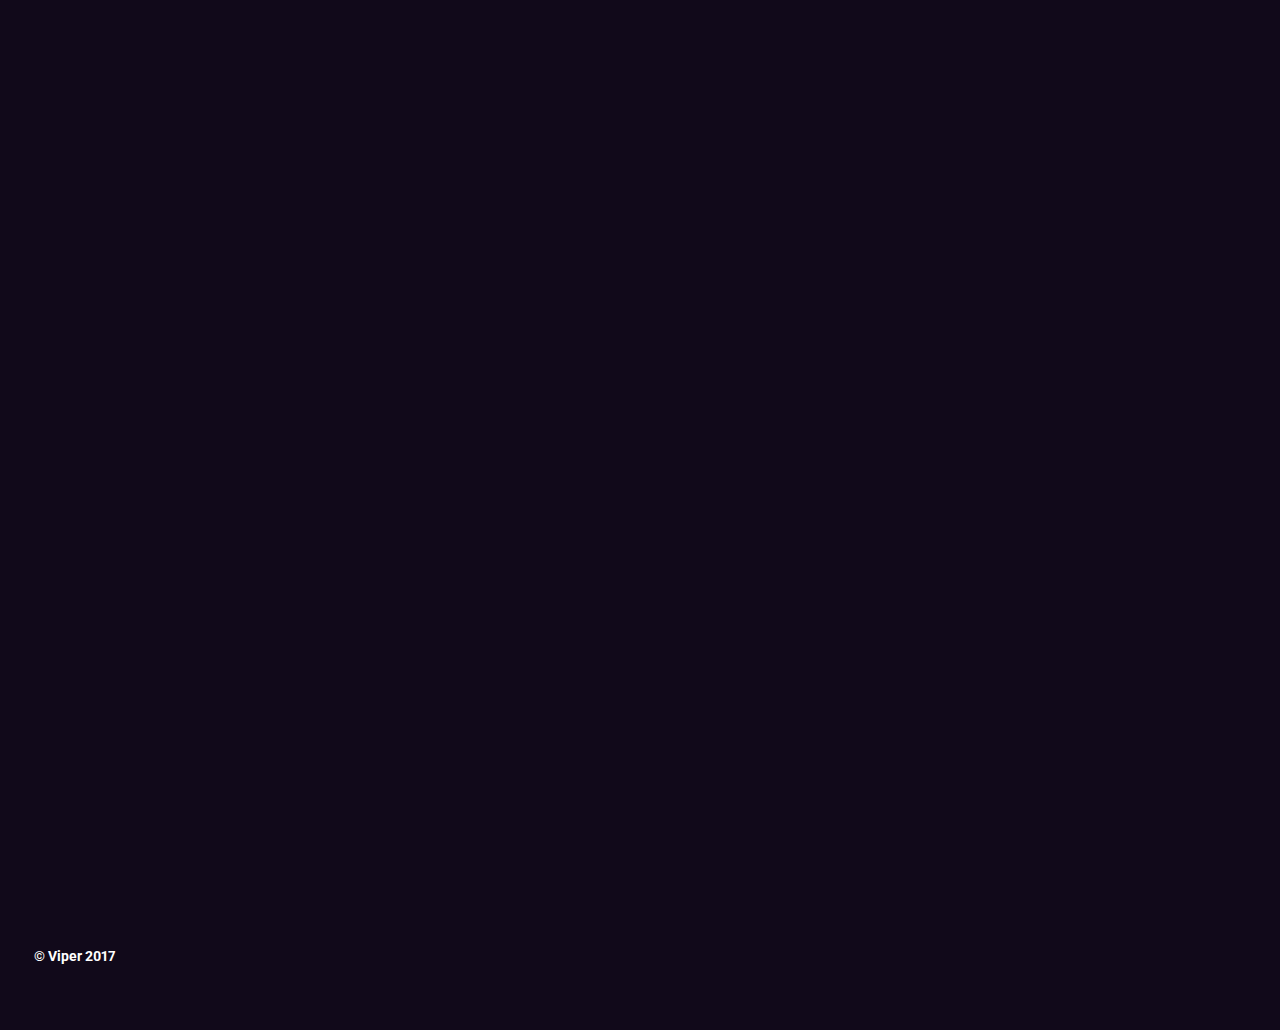
==== beta/index.html @ 4d6df94c "Adds beta signup" ====
<iframe src="https://docs.google.com/forms/d/e/1FAIpQLScpp7FFuei1k-EJtGZ9FsZ9p8Q0zkYTBd1J2AY4HUldLpz5RQ/viewform" style="height: 100%; width: 100%; outline: none; border: none; box-shadow: none;"></iframe>

<!DOCTYPE html>
<html xmlns="http://www.w3.org/1999/xhtml" lang="en-GB">
<head>
	<meta charset="utf-8" />
	<title>Beta Signup | Viper</title>
	<link rel="home" href="http://www.vipernights.com/" />

	<meta name="viewport" content="width=device-width, height=device-height, initial-scale=1">
	<meta name="description" content="The number one nightlife app in Manchester">
	<meta name="keywords" content="nightlife, manchester, cocktails, app">
	<meta name="author" content="Viper Official">

	<link rel="stylesheet" type="text/css" href="../assets/css/main.css?v=2">

	<link rel="apple-touch-icon" sizes="57x57" href="../assets/images/site/favicon.png">
	<link rel="apple-touch-icon" sizes="60x60" href="../assets/images/site/favicon.png">
	<link rel="apple-touch-icon" sizes="72x72" href="../assets/images/site/favicon.png">
	<link rel="apple-touch-icon" sizes="76x76" href="../assets/images/site/favicon.png">
	<link rel="apple-touch-icon" sizes="114x114" href="../assets/images/site/favicon.png">
	<link rel="apple-touch-icon" sizes="120x120" href="../assets/images/site/favicon.png">
	<link rel="apple-touch-icon" sizes="144x144" href="../assets/images/site/favicon.png">
	<link rel="apple-touch-icon" sizes="152x152" href="../assets/images/site/favicon.png">
	<link rel="apple-touch-icon" sizes="180x180" href="../assets/images/site/favicon.png">
	<link rel="icon" type="image/png" sizes="192x192"  href="../assets/images/site/favicon.png">
	<link rel="icon" type="image/png" sizes="32x32" href="../assets/images/site/favicon.png">
	<link rel="icon" type="image/png" sizes="96x96" href="../assets/images/site/favicon.png">
	<link rel="icon" type="image/png" sizes="16x16" href="../assets/images/site/favicon.png">
	<link rel="manifest" href="../assets/images/site/favicon.png">
	<meta name="msapplication-TileColor" content="#11091a">
	<meta name="msapplication-TileImage" content="../assets/images/site/favicon.png">
	<meta name="theme-color" content="#11091a">

	<!-- Facebook Properties -->
	<meta property="og:title" content="Beta Signup! | Viper" />
	<meta property="og:type" content="article" />
	<meta property="og:url" content="https://www.vipernights.com/" />
	<meta property="og:image" content="https://www.vipernights.com/assets/images/site/background.jpg"/>
	<meta property="og:description" content="The number one nightlife app in Manchester" />

	<!-- Twitter Properties -->
	<meta name="twitter:card" content="summary_large_image" />
	<meta name="twitter:site" content="@vipernights" />
	<meta name="twitter:title" content="Beta Signup! | Viper" />
	<meta name="twitter:description" content="The number one nightlife app in Manchester" />
	<meta name="twitter:image" content="https://www.vipernights.com/assets/images/site/background.jpg" />
	<meta name="twitter:image:alt" content="Beta Signup! | Viper" />

	<link href="https://fonts.googleapis.com/css?family=Roboto:300,300i,700,700i,900&amp;subset=latin-ext" rel="stylesheet">

	<script src="https://use.fontawesome.com/0a8bd07c77.js"></script>

  <!--Secure Seal JS-->
  <script type="text/javascript"> //<![CDATA[
  var tlJsHost = ((window.location.protocol == "https:") ? "https://secure.comodo.com/" : "http://www.trustlogo.com/");
  document.write(unescape("%3Cscript src='" + tlJsHost + "trustlogo/javascript/trustlogo.js' type='text/javascript'%3E%3C/script%3E"));
  //]]>
  </script>
</head>


<body>

<footer class="footer" style="border: none;">
  <div class="container">
    <div class="row">
      <div class="item item--half app-store-container">
        <p class="copyright"><strong>&copy; Viper 2017</strong></p>
      </div>
      <div class="item item--half secure-seal-container">
        <!--Secure Seal Link-->
        <script language="JavaScript" type="text/javascript">
        TrustLogo("https://www.vipernights.com/assets/images/site/comodo_secure_seal_76x26_transp.png", "CL1", "none");
        </script>
      </div>
   </div>
 </div>
</footer>



</body>
<script src="https://ajax.googleapis.com/ajax/libs/jquery/3.1.1/jquery.min.js"></script>
<script src="/assets/js/load-min.js?v=2"></script>
<script>
  (function(i,s,o,g,r,a,m){i['GoogleAnalyticsObject']=r;i[r]=i[r]||function(){
  (i[r].q=i[r].q||[]).push(arguments)},i[r].l=1*new Date();a=s.createElement(o),
  m=s.getElementsByTagName(o)[0];a.async=1;a.src=g;m.parentNode.insertBefore(a,m)
  })(window,document,'script','https://www.google-analytics.com/analytics.js','ga');

  ga('create', 'UA-102823182-1', 'auto');
  ga('send', 'pageview');

</script>

</html>
---- assets/css/main.css ----
/*
Viper Official CSS
Built by Matt Gibbs
http://www.matt-gibbs.com
*/
/*! normalize.css v3.0.3 | MIT License | github.com/necolas/normalize.css */
/**
 * 1. Set default font family to sans-serif.
 * 2. Prevent iOS and IE text size adjust after device orientation change,
 *    without disabling user zoom.
 */
html {
  font-family: sans-serif;
  /* 1 */
  -ms-text-size-adjust: 100%;
  /* 2 */
  -webkit-text-size-adjust: 100%;
  /* 2 */ }

/**
 * Remove default margin.
 */
body {
  margin: 0; }

/* HTML5 display definitions
   ========================================================================== */
/**
 * Correct `block` display not defined for any HTML5 element in IE 8/9.
 * Correct `block` display not defined for `details` or `summary` in IE 10/11
 * and Firefox.
 * Correct `block` display not defined for `main` in IE 11.
 */
article,
aside,
details,
figcaption,
figure,
footer,
header,
hgroup,
main,
menu,
nav,
section,
summary {
  display: block; }

/**
 * 1. Correct `inline-block` display not defined in IE 8/9.
 * 2. Normalize vertical alignment of `progress` in Chrome, Firefox, and Opera.
 */
audio,
canvas,
progress,
video {
  display: inline-block;
  /* 1 */
  vertical-align: baseline;
  /* 2 */ }

/**
 * Prevent modern browsers from displaying `audio` without controls.
 * Remove excess height in iOS 5 devices.
 */
audio:not([controls]) {
  display: none;
  height: 0; }

/**
 * Address `[hidden]` styling not present in IE 8/9/10.
 * Hide the `template` element in IE 8/9/10/11, Safari, and Firefox < 22.
 */
[hidden],
template {
  display: none; }

/* Links
   ========================================================================== */
/**
 * Remove the gray background color from active links in IE 10.
 */
a {
  background-color: transparent; }

/**
 * Improve readability of focused elements when they are also in an
 * active/hover state.
 */
a:active,
a:hover {
  outline: 0; }

/* Text-level semantics
   ========================================================================== */
/**
 * Address styling not present in IE 8/9/10/11, Safari, and Chrome.
 */
abbr[title] {
  border-bottom: 1px dotted; }

/**
 * Address style set to `bolder` in Firefox 4+, Safari, and Chrome.
 */
b,
strong {
  font-weight: bold; }

/**
 * Address styling not present in Safari and Chrome.
 */
dfn {
  font-style: italic; }

/**
 * Address variable `h1` font-size and margin within `section` and `article`
 * contexts in Firefox 4+, Safari, and Chrome.
 */
h1 {
  font-size: 2em;
  margin: 0.67em 0; }

/**
 * Address styling not present in IE 8/9.
 */
mark {
  background: #ff0;
  color: #000; }

/**
 * Address inconsistent and variable font size in all browsers.
 */
small {
  font-size: 80%; }

/**
 * Prevent `sub` and `sup` affecting `line-height` in all browsers.
 */
sub,
sup {
  font-size: 75%;
  line-height: 0;
  position: relative;
  vertical-align: baseline; }

sup {
  top: -0.5em; }

sub {
  bottom: -0.25em; }

/* Embedded content
   ========================================================================== */
/**
 * Remove border when inside `a` element in IE 8/9/10.
 */
img {
  border: 0; }

/**
 * Correct overflow not hidden in IE 9/10/11.
 */
svg:not(:root) {
  overflow: hidden; }

/* Grouping content
   ========================================================================== */
/**
 * Address margin not present in IE 8/9 and Safari.
 */
figure {
  margin: 1em 40px; }

/**
 * Address differences between Firefox and other browsers.
 */
hr {
  box-sizing: content-box;
  height: 0; }

/**
 * Contain overflow in all browsers.
 */
pre {
  overflow: auto; }

/**
 * Address odd `em`-unit font size rendering in all browsers.
 */
code,
kbd,
pre,
samp {
  font-family: monospace, monospace;
  font-size: 1em; }

/* Forms
   ========================================================================== */
/**
 * Known limitation: by default, Chrome and Safari on OS X allow very limited
 * styling of `select`, unless a `border` property is set.
 */
/**
 * 1. Correct color not being inherited.
 *    Known issue: affects color of disabled elements.
 * 2. Correct font properties not being inherited.
 * 3. Address margins set differently in Firefox 4+, Safari, and Chrome.
 */
button,
input,
optgroup,
select,
textarea {
  color: inherit;
  /* 1 */
  font: inherit;
  /* 2 */
  margin: 0;
  /* 3 */ }

/**
 * Address `overflow` set to `hidden` in IE 8/9/10/11.
 */
button {
  overflow: visible; }

/**
 * Address inconsistent `text-transform` inheritance for `button` and `select`.
 * All other form control elements do not inherit `text-transform` values.
 * Correct `button` style inheritance in Firefox, IE 8/9/10/11, and Opera.
 * Correct `select` style inheritance in Firefox.
 */
button,
select {
  text-transform: none; }

/**
 * 1. Avoid the WebKit bug in Android 4.0.* where (2) destroys native `audio`
 *    and `video` controls.
 * 2. Correct inability to style clickable `input` types in iOS.
 * 3. Improve usability and consistency of cursor style between image-type
 *    `input` and others.
 */
button,
html input[type="button"],
input[type="reset"],
input[type="submit"] {
  -webkit-appearance: button;
  /* 2 */
  cursor: pointer;
  /* 3 */ }

/**
 * Re-set default cursor for disabled elements.
 */
button[disabled],
html input[disabled] {
  cursor: default; }

/**
 * Remove inner padding and border in Firefox 4+.
 */
button::-moz-focus-inner,
input::-moz-focus-inner {
  border: 0;
  padding: 0; }

/**
 * Address Firefox 4+ setting `line-height` on `input` using `!important` in
 * the UA stylesheet.
 */
input {
  line-height: normal; }

/**
 * It's recommended that you don't attempt to style these elements.
 * Firefox's implementation doesn't respect box-sizing, padding, or width.
 *
 * 1. Address box sizing set to `content-box` in IE 8/9/10.
 * 2. Remove excess padding in IE 8/9/10.
 */
input[type="checkbox"],
input[type="radio"] {
  box-sizing: border-box;
  /* 1 */
  padding: 0;
  /* 2 */ }

/**
 * Fix the cursor style for Chrome's increment/decrement buttons. For certain
 * `font-size` values of the `input`, it causes the cursor style of the
 * decrement button to change from `default` to `text`.
 */
input[type="number"]::-webkit-inner-spin-button,
input[type="number"]::-webkit-outer-spin-button {
  height: auto; }

/**
 * 1. Address `appearance` set to `searchfield` in Safari and Chrome.
 * 2. Address `box-sizing` set to `border-box` in Safari and Chrome.
 */
input[type="search"] {
  -webkit-appearance: textfield;
  /* 1 */
  box-sizing: content-box;
  /* 2 */ }

/**
 * Remove inner padding and search cancel button in Safari and Chrome on OS X.
 * Safari (but not Chrome) clips the cancel button when the search input has
 * padding (and `textfield` appearance).
 */
input[type="search"]::-webkit-search-cancel-button,
input[type="search"]::-webkit-search-decoration {
  -webkit-appearance: none; }

/**
 * Define consistent border, margin, and padding.
 */
fieldset {
  border: 1px solid #c0c0c0;
  margin: 0 2px;
  padding: 0.35em 0.625em 0.75em; }

/**
 * 1. Correct `color` not being inherited in IE 8/9/10/11.
 * 2. Remove padding so people aren't caught out if they zero out fieldsets.
 */
legend {
  border: 0;
  /* 1 */
  padding: 0;
  /* 2 */ }

/**
 * Remove default vertical scrollbar in IE 8/9/10/11.
 */
textarea {
  overflow: auto; }

/**
 * Don't inherit the `font-weight` (applied by a rule above).
 * NOTE: the default cannot safely be changed in Chrome and Safari on OS X.
 */
optgroup {
  font-weight: bold; }

/* Tables
   ========================================================================== */
/**
 * Remove most spacing between table cells.
 */
table {
  border-collapse: collapse;
  border-spacing: 0; }

td,
th {
  padding: 0; }

@keyframes fadeInUp {
  from {
    opacity: 0;
    transform: translateY(50px); }
  to {
    opacity: 1;
    transform: translateY(0px); } }

@keyframes fadeOutDown {
  from {
    opacity: 1;
    transform: translateY(0px); }
  to {
    opacity: 0;
    transform: translateY(50px); } }

@keyframes fadeIn {
  from {
    opacity: 0; }
  to {
    opacity: 1; } }

@keyframes fadeOut {
  from {
    opacity: 1; }
  to {
    opacity: 0; } }

@keyframes shake {
  10%, 90% {
    transform: translate3d(-1px, 0, 0); }
  20%, 80% {
    transform: translate3d(2px, 0, 0); }
  30%, 50%, 70% {
    transform: translate3d(-4px, 0, 0); }
  40%, 60% {
    transform: translate3d(4px, 0, 0); } }

.invisible {
  transition: opacity 0.5s ease;
  opacity: 0.0; }

.visible {
  transition: opacity 0.5s ease;
  opacity: 1.0; }

* {
  box-sizing: border-box; }

html {
  overflow-y: scroll;
  font-size: 14px; }
  @media only screen and (min-width: 720px) {
    html {
      font-size: 17px !important; } }

body, button, input, *:before, *:after {
  font-feature-settings: "kern", "liga", "pnum";
  -webkit-font-smoothing: antialiased; }

body {
  font-family: "Roboto", "Helvetica", "Arial", sans-serif;
  color: #fff;
  line-height: 1.2;
  background-color: #11091a;
  -moz-text-size-adjust: none;
  -ms-text-size-adjust: none;
  -webkit-text-size-adjust: none;
  text-rendering: optimizeLegibility;
  -webkit-font-smoothing: antialiased;
  -moz-osx-font-smoothing: grayscale; }

h1 {
  font-size: 2.5rem; }

h2 {
  font-size: 1.928rem; }

h3 {
  font-size: 1.44rem; }

h4 {
  font-size: 1.2rem; }

h5 {
  font-size: 1rem; }

.btn {
  background-color: #f8e81c;
  color: #11091a;
  padding: 1em 0.8em;
  border-radius: 5px;
  border: none;
  margin-top: 1em;
  font-weight: 700; }
  .btn:focus {
    outline: none; }

.btn--form {
  font-size: 1.2rem; }
  @media only screen and (min-width: 720px) {
    .btn--form {
      font-size: 1rem; } }

.btn--in-text {
  display: inline-block;
  width: auto; }

.bar-slider {
  padding: 0 !important;
  margin-top: 0; }
  .bar-slider:last-child {
    margin-bottom: 0;
    border-bottom: 3px solid #fff; }
  @media only screen and (min-width: 380px) {
    .bar-slider {
      padding-left: 1em !important;
      padding-right: 1em !important; } }

.on-viper-now {
  margin-bottom: 0 !important; }

.club-block {
  background-image: linear-gradient(rgba(31, 24, 40, 0.35), rgba(31, 24, 40, 0), rgba(31, 24, 40, 0.62), #1f1828), url("../images/site/manchesterhouse.jpg");
  background-size: cover;
  background-repeat: none;
  background-position: center;
  border-top: 3px solid #fff;
  border-bottom: 3px solid #fff;
  height: 200px;
  width: 100%;
  position: relative; }
  @media only screen and (min-width: 380px) {
    .club-block {
      max-width: 375px;
      border-radius: 10px;
      border: 3px solid #fff;
      margin-left: 1em; } }

.club-block__filters,
.club-block__info,
.club-block__offers {
  position: absolute; }

.club-block__filters {
  top: -5px;
  right: 1em; }
  .club-block__filters .filter {
    list-style-type: none;
    display: inline-block;
    padding: 0.2em 0.4em 0.1em;
    font-weight: 700;
    font-size: 10px;
    margin-left: 0.3em;
    border-radius: 15px; }
  .club-block__filters .filter--orange {
    background-color: #ff9619; }
  .club-block__filters .filter--pink {
    background-color: #f84059; }
  .club-block__filters .filter--teal {
    background-color: #149e9a; }
  .club-block__filters .filter--purple {
    background-color: #bd0fe1; }
  .club-block__filters .filter--yellow {
    background-color: #f8e81c;
    color: #000; }

.club-block__info {
  bottom: 1em;
  left: 1em;
  width: 280px; }
  .club-block__info .club-block__name {
    margin: 0;
    font-size: 18px; }
    .club-block__info .club-block__name:before {
      content: " ";
      position: absolute;
      border-bottom: 3px solid #fff;
      width: 20px;
      top: -10px; }
  .club-block__info .club-block__strap {
    text-transform: uppercase;
    font-weight: 700;
    font-size: 10px; }

.club-block__offers {
  bottom: 1em;
  right: 1em;
  border: 3px solid #fff;
  border-radius: 50%;
  height: 60px;
  width: 60px;
  text-align: center; }
  .club-block__offers .club-offers__number {
    font-size: 20px;
    font-weight: 700;
    line-height: 0; }
  .club-block__offers .club-offers__label {
    text-transform: uppercase;
    line-height: 0;
    font-weight: 700;
    margin-top: -3px;
    font-size: 10px; }

.form__label,
.form__input {
  display: inline-block;
  text-align: left;
  font-size: 1.2rem; }
  @media only screen and (min-width: 720px) {
    .form__label,
    .form__input {
      font-size: 1rem; } }

.form__label {
  font-weight: 700;
  margin: 1em 0 0.5em; }

.form__input {
  font-weight: 300;
  padding: 1em 0.8em;
  border-radius: 5px;
  border: 3px #11091a solid;
  box-sizing: border-box;
  width: 60%;
  color: #11091a; }
  .form__input:focus {
    box-sizing: border-box;
    border: 3px #f8e81c solid;
    outline: none; }
  .form__input.error {
    border: 3px #f84059 solid; }

.hero {
  top: 0;
  height: 50em;
  padding-top: 20em;
  overflow: hidden;
  border-bottom: 3px solid #fff;
  margin-bottom: 0 !important; }
  @media only screen and (min-width: 720px) {
    .hero {
      padding-top: 5em; } }

.hero--text-only {
  height: 35em;
  padding-top: 100px; }

.hero-row {
  align-items: center;
  height: 100%;
  justify-content: center;
  flex-wrap: nowrap !important; }

.hero__phone {
  height: 0;
  padding-bottom: 300px;
  width: 20em;
  background-size: contain;
  background-position: center;
  background-repeat: no-repeat; }
  @media only screen and (min-width: 720px) {
    .hero__phone {
      padding-bottom: 500px;
      background-position: right 2em top;
      position: relative;
      width: 100%; } }

.android-phone {
  background-image: url("../images/site/android-phone.png");
  margin-left: -20px; }

.iphone {
  background-image: url("../images/site/iphone.png");
  transform: translate(30px, 30px); }
  @media only screen and (min-width: 720px) {
    .iphone {
      transform: translate(50px, 50px); } }

.hero__phone-container {
  order: 2;
  display: flex;
  justify-content: flex-end;
  position: relative; }
  @media only screen and (min-width: 720px) {
    .hero__phone-container {
      order: 1;
      animation-name: fadeInUp;
      animation-duration: 2s; } }

.hero__content-container {
  order: 1;
  text-align: center; }
  @media only screen and (min-width: 720px) {
    .hero__content-container {
      order: 2;
      text-align: left;
      animation-name: fadeInUp;
      animation-duration: 3s; } }
  .hero__content-container a:last-child {
    display: block; }

.hero__content-container--text-only {
  order: 1;
  text-align: center;
  display: flex !important;
  justify-content: center;
  flex-direction: column; }
  @media only screen and (min-width: 720px) {
    .hero__content-container--text-only {
      order: 2;
      animation-name: fadeInUp;
      animation-duration: 2s;
      text-align: center; } }

.app-store-badge img {
  height: 40px;
  width: auto;
  margin: 1em auto;
  display: block; }

@media only screen and (min-width: 720px) {
  .app-store-badge {
    display: inline-block;
    margin: 0 1em 0 0; } }

.container {
  padding-left: 1em;
  padding-right: 1em;
  margin-bottom: 1em; }
  @media only screen and (min-width: 960px) {
    .container {
      padding-left: 1em;
      padding-right: 1em;
      margin-bottom: 1em; } }

.container--flush .row {
  margin-bottom: 0; }

.container--flush .item {
  padding: 0; }

.container--has-border {
  border-bottom: 3px solid #fff; }

.row {
  display: flex;
  flex-direction: column;
  flex-wrap: wrap;
  max-width: 1280px;
  margin: 0 auto; }
  @media only screen and (min-width: 720px) {
    .row {
      flex-direction: row; } }

.row--flush {
  max-width: 100%; }
  @media only screen and (min-width: 380px) {
    .row--flush {
      max-width: 1280px; } }

.item {
  flex: 1;
  display: block;
  min-width: 1px;
  padding: 0 1em;
  margin-bottom: 2em; }
  @media only screen and (min-width: 960px) {
    .item {
      padding: 0 1em;
      margin-bottom: 2em; } }

.item--flex {
  display: flex; }

.item--half {
  max-width: 100%; }
  @media only screen and (min-width: 720px) {
    .item--half {
      flex-basis: 50%;
      max-width: 50%; } }

.item--quarter {
  flex-basis: 50%;
  max-width: 50%; }
  @media only screen and (min-width: 720px) {
    .item--quarter {
      flex-basis: 25%;
      max-width: 25%; } }

.item--third, .article {
  max-width: 100%; }
  @media only screen and (min-width: 720px) {
    .item--third, .article {
      flex-basis: 33.3333%;
      max-width: 33.3333%; } }

.item--twothirds {
  max-width: 100%; }
  @media only screen and (min-width: 720px) {
    .item--twothirds {
      flex-basis: 66.6666%;
      max-width: 66.6666%; } }

.item--45 {
  max-width: 100%;
  flex-basis: 100%; }
  @media only screen and (min-width: 720px) {
    .item--45 {
      flex-basis: 45%;
      max-width: 45%; } }

.item--55 {
  width: 100%;
  flex-basis: 100%; }
  @media only screen and (min-width: 720px) {
    .item--55 {
      flex-basis: 55%;
      max-width: 55%; } }

.item--max-width {
  max-width: 1000px; }

.item--no-margin {
  margin-bottom: 0; }

.top-nav {
  height: auto;
  align-items: center;
  background-color: rgba(31, 24, 40, 0.7);
  border-bottom: 3px solid #fff;
  position: absolute;
  top: 0;
  left: 0;
  width: 100%; }
  .top-nav .item {
    margin-bottom: 0; }

.logo img {
  margin: 1.5em 0;
  width: 105px;
  height: 40px; }

.logo-container {
  align-items: center;
  display: flex; }

.nav-container {
  padding: 0;
  display: flex;
  align-items: center;
  justify-content: flex-end; }
  @media only screen and (min-width: 720px) {
    .nav-container {
      padding: 20px 60px; } }

.nav--main {
  position: absolute;
  top: 0;
  left: 0;
  background-color: #11091a;
  width: 100%;
  height: 0;
  z-index: 10;
  text-align: center;
  padding: 0;
  margin-top: 0;
  overflow: hidden;
  transition: all 0.3s; }
  .nav-open .nav--main {
    height: 14em;
    padding: 2em 0; }
  .nav--main a {
    text-decoration: none; }
  .nav--main li {
    list-style-type: none;
    color: #fff;
    font-weight: 700;
    text-transform: uppercase;
    margin-bottom: 1em; }
  @media only screen and (min-width: 960px) {
    .nav--main {
      position: relative;
      margin-bottom: 0;
      height: 1em;
      overflow: visible;
      text-align: right;
      transition: all 0.3s;
      background-color: transparent; }
      .nav--main li {
        display: inline-block;
        margin-left: 2em;
        margin-bottom: 0;
        font-size: 14px;
        padding: 0.3em 0;
        transition: border-bottom 0.2s; }
        .nav--main li.active, .nav--main li:hover {
          border-bottom: 3px solid #fff; } }

.nav-toggle {
  width: 40px;
  height: 30px;
  border: none;
  background: none;
  position: absolute;
  right: 2em;
  top: 2em;
  outline: none;
  z-index: 30;
  display: block; }
  @media only screen and (min-width: 960px) {
    .nav-toggle {
      display: none; } }

.nav-toggle div {
  width: 30px;
  height: 2px;
  border-radius: 5px;
  background: #fff;
  margin: 5px auto;
  transition: all 0.3s;
  backface-visibility: hidden; }

.nav-toggle .black {
  background: #fff !important; }
  .nav-open .nav-toggle .black {
    background-color: #11091a !important; }
    .nav-open .nav-toggle .black .nav__item {
      color: #11091a !important; }

.nav-open .nav-toggle .one {
  transform: rotate(45deg) translate(4px, 4px); }

.nav-open .nav-toggle .two {
  opacity: 0; }

.nav-open .nav-toggle .three {
  transform: rotate(-45deg) translate(6px, -6px); }

.hero__title,
.hero__title--text-only {
  font-size: 3rem;
  position: relative; }
  .hero__title:before,
  .hero__title--text-only:before {
    content: " ";
    position: absolute;
    border-bottom: 4px solid #fff;
    width: 40px;
    left: 50%;
    top: -15px;
    transform: translateX(-50%); }

@media only screen and (min-width: 720px) {
  .hero__title {
    margin-bottom: 0.5em; }
    .hero__title:before {
      left: 0;
      transform: none; } }

.hero__strap,
.hero__strap--text-only {
  font-weight: 300;
  max-width: 65%;
  margin: 1em auto; }

@media only screen and (min-width: 720px) {
  .hero__strap {
    margin: 0 0 0.5em; } }

.hero__strap--text-only {
  margin: 0 auto; }

.line-above {
  position: relative;
  margin-top: 2em; }
  .line-above:before {
    content: " ";
    position: absolute;
    border-bottom: 3px solid #fff;
    width: 20px;
    top: -10px; }

.is-live {
  position: relative; }
  .is-live:after {
    content: "LIVE";
    font-size: 14px;
    border: 3px solid #f84059;
    color: #f84059;
    padding: 0.1em 0.5em;
    right: 0;
    position: absolute; }

@media only screen and (min-width: 720px) {
  .restricted-width-p {
    max-width: 60%;
    margin: 0 auto; } }

@media only screen and (min-width: 960px) {
  .restricted-width-p {
    max-width: 40%; } }

.invisible {
  position: absolute;
  left: -999em;
  top: -999em; }

.removed {
  display: none; }

.clearfix {
  zoom: 1;
  overflow: visible !important; }
  .clearfix:after {
    content: '';
    display: block;
    clear: both;
    height: 0; }

.no-margin {
  margin: 0; }

.grid-test .item {
  background-color: red !important; }

.centered-text {
  text-align: center;
  justify-content: center; }

.breakpoint {
  display: block;
  position: fixed;
  bottom: 0;
  left: 0;
  background-color: aqua;
  padding: 10px;
  font-weight: bold;
  z-index: 9999; }
  .breakpoint:before {
    content: '-';
    width: 30px;
    display: block;
    text-align: center; }
    @media only screen and (min-width: 380px) {
      .breakpoint:before {
        content: 'XS'; } }
    @media only screen and (min-width: 535px) {
      .breakpoint:before {
        content: 'S'; } }
    @media only screen and (min-width: 720px) {
      .breakpoint:before {
        content: 'M'; } }
    @media only screen and (min-width: 960px) {
      .breakpoint:before {
        content: 'L'; } }
    @media only screen and (min-width: 1200px) {
      .breakpoint:before {
        content: 'XL'; } }

a {
  color: #f8e81c;
  text-transform: uppercase;
  font-weight: 700;
  text-decoration: none; }

.viper-mission {
  border-bottom: 3px solid #fff;
  margin-bottom: 0;
  padding-bottom: 1em; }

.team-member-row {
  justify-content: center; }

.team-member-container {
  padding: 1.5em 0 0 0; }
  @media only screen and (min-width: 720px) {
    .team-member-container {
      padding: 1.5em 1.5em 1em; } }

.team-member {
  border-radius: 50%;
  height: 5em;
  width: 5em;
  border: 3px solid #fff; }

.team-member__name {
  margin-bottom: 0; }

.blog-heading {
  padding-top: 5em; }

.featured-article {
  display: flex;
  flex-direction: column;
  align-items: center;
  width: 100%; }
  @media only screen and (min-width: 720px) {
    .featured-article {
      flex-direction: row; } }

.article {
  display: flex;
  margin: 1em 0;
  flex-direction: column;
  justify-content: flex-start; }

.article__image, .featured-article__image {
  min-width: 100%;
  padding-bottom: 60%;
  height: 0;
  border-radius: 5px;
  border: 3px solid #fff;
  background-position: center;
  background-size: cover; }

@media only screen and (min-width: 720px) {
  .article__heading, .featured-article__heading {
    margin: 1em 0 0 0; } }

.article__heading a, .featured-article__heading a {
  color: #fff;
  text-transform: capitalize; }

@media only screen and (min-width: 720px) {
  .featured-article__image {
    min-width: 10%;
    max-width: 60%;
    padding-bottom: 40%;
    flex-basis: 60%; } }

.featured-article__content {
  max-width: 100%;
  min-width: 40%;
  flex-basis: 40%; }
  @media only screen and (min-width: 720px) {
    .featured-article__content {
      padding-left: 1em; } }
  @media only screen and (min-width: 960px) {
    .featured-article__content {
      padding-left: 3em; } }

.article__body {
  max-width: 100%; }
  @media only screen and (min-width: 960px) {
    .article__body {
      margin-left: 5em;
      flex-basis: 66.6666%;
      max-width: 66.6666%; } }

.article-interior__image {
  border-radius: 5px;
  border: 3px solid #fff;
  width: 100%;
  height: auto;
  margin: 1em 0; }

.phone-image-container,
.macbook-image-container {
  display: flex;
  min-width: 100%;
  margin-bottom: 0; }
  @media only screen and (min-width: 720px) {
    .phone-image-container,
    .macbook-image-container {
      min-width: 10%; } }

.phone-image {
  height: 0;
  position: relative;
  padding-bottom: 300px;
  width: 100%;
  background-size: contain;
  background-position: center;
  background-repeat: no-repeat;
  margin: 1em auto; }
  @media only screen and (min-width: 720px) {
    .phone-image {
      padding-bottom: 500px;
      background-position: right 2em top; } }

.macbook-image {
  height: 0;
  position: relative;
  padding-bottom: 300px;
  width: 100%;
  background-size: contain;
  background-position: center;
  background-repeat: no-repeat;
  margin: 3em auto 0; }
  @media only screen and (min-width: 720px) {
    .macbook-image {
      padding-bottom: 250px;
      background-position: right 2em top; } }

.app-feature {
  border-bottom: 3px solid #fff;
  margin: 0; }
  @media only screen and (min-width: 720px) {
    .app-feature:nth-child(odd) .phone-image-container {
      order: 2; }
      .app-feature:nth-child(odd) .phone-image-container .phone-image {
        background-position: left 2em top; }
    .app-feature:nth-child(odd) .feature-content {
      order: 1;
      padding-left: 5rem;
      padding-right: 0;
      text-align: right; }
      .app-feature:nth-child(odd) .feature-content .feature-content__heading {
        position: relative;
        margin-top: 2em; }
        .app-feature:nth-child(odd) .feature-content .feature-content__heading:before {
          content: " ";
          position: absolute;
          border-bottom: 3px solid #fff;
          width: 20px;
          right: 0;
          top: -10px; }
      .app-feature:nth-child(odd) .feature-content .app-store-badge {
        margin-right: 0;
        margin-left: 1em; } }
  @media only screen and (min-width: 960px) {
    .app-feature:nth-child(odd) .feature-content {
      padding-left: 15rem; } }
  .app-feature .row {
    align-items: center; }
    @media only screen and (min-width: 720px) {
      .app-feature .row {
        margin: 0 auto;
        padding: 3em 0; } }

.feature-content .app-store-badge {
  display: inline-block;
  margin-right: 1em; }
  @media only screen and (min-width: 720px) {
    .feature-content .app-store-badge img {
      width: 7em;
      height: auto; } }
  @media only screen and (min-width: 960px) {
    .feature-content .app-store-badge img {
      width: auto;
      height: 40px; } }

@media only screen and (min-width: 720px) {
  .feature-content {
    padding-right: 5rem; } }

@media only screen and (min-width: 960px) {
  .feature-content {
    padding-right: 10rem; } }

.three-boxes {
  border-bottom: 3px solid #fff;
  margin-bottom: 0;
  padding-bottom: 1em; }

.three-boxes__box {
  background-color: #1f1828;
  text-align: center;
  border: 3px solid #fff;
  border-radius: 5px; }

.four-boxes {
  border-bottom: 3px solid #fff;
  margin-bottom: 0; }
  .four-boxes .row {
    flex-direction: row; }

.business-value-prop {
  padding: 1em;
  margin: 0; }
  @media only screen and (min-width: 960px) {
    .business-value-prop {
      padding: 2em 3em;
      margin: 0 2em; } }

.viper-partner {
  width: 100%;
  height: 0;
  margin-bottom: 2em;
  padding-bottom: 90%;
  position: relative;
  border: 3px solid #fff;
  border-radius: 5px; }
  .viper-partner h4 {
    position: absolute;
    bottom: 0;
    left: 10%; }

.footer {
  border-top: 3px solid #fff;
  padding-top: 2em; }

.app-store-container .app-store-badge img {
  margin: 0 1em 0 0; }

.secure-seal-container img {
  float: left;
  margin: 0.5em 1em 0 0; }
  @media only screen and (min-width: 720px) {
    .secure-seal-container img {
      float: right; } }

.sub-nav-container {
  width: 100%; }

.sub-nav {
  list-style-type: none;
  padding-left: 0;
  margin-top: 0; }
  .sub-nav li {
    color: #fff;
    font-size: 14px; }

.sub-nav--social li {
  display: inline-block;
  margin-right: 1em; }

.sub-nav__item li {
  margin: 0 0.5em 0.5em 0;
  display: inline-block; }

.copyright {
  font-size: 14px; }

/* CTAs */
.cta-container .row {
  justify-content: center; }

.customer-cta {
  background: linear-gradient(rgba(31, 24, 40, 0.7), rgba(31, 24, 40, 0.7)), url("../images/site/cta-bg.jpg");
  background-size: cover;
  height: auto;
  padding: 5em 1em 3em;
  margin-bottom: 0; }

.customer-cta__form-container {
  background-color: #11091a;
  border: 3px solid #fff;
  border-radius: 5px;
  text-align: center;
  padding-bottom: 3em; }
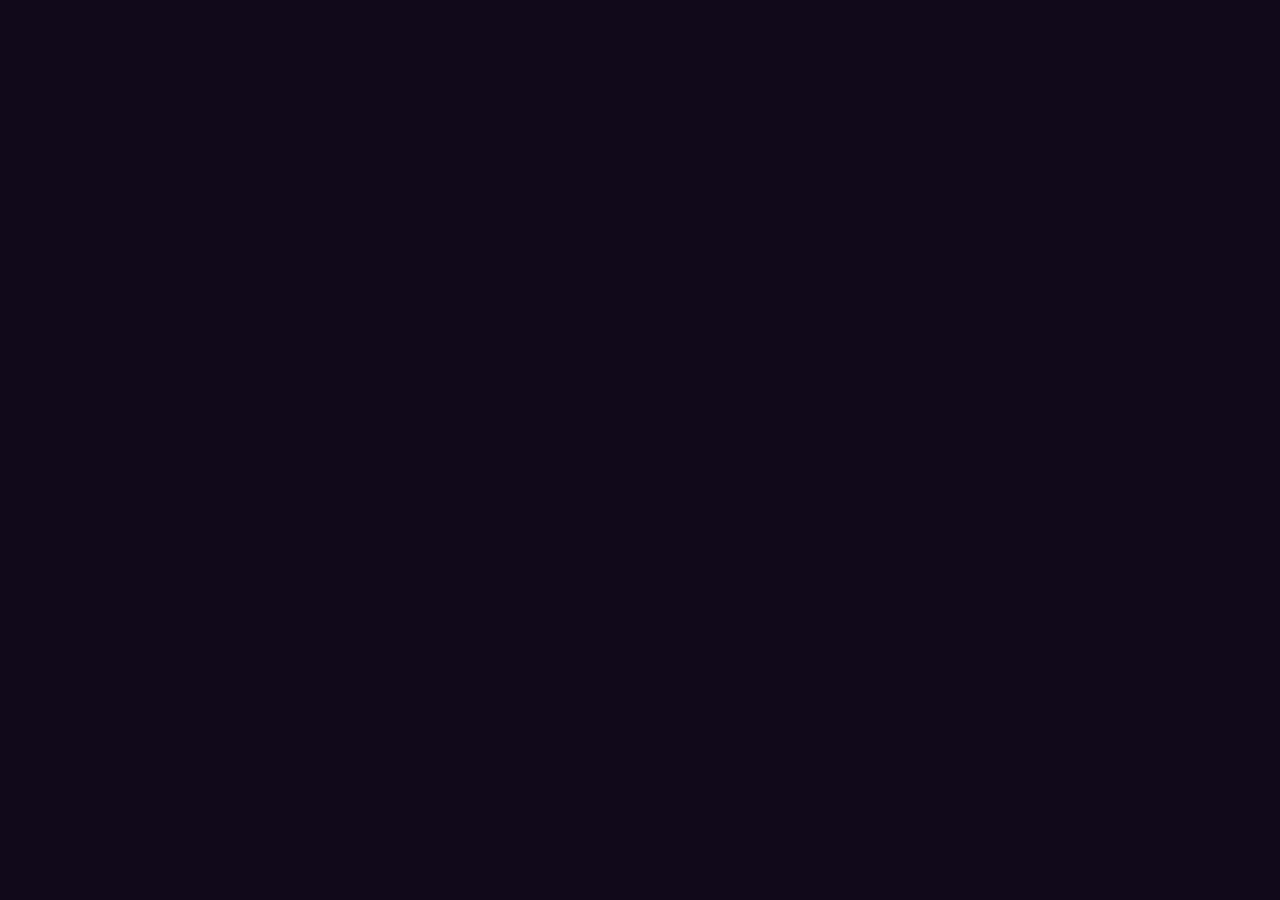
==== commit a310f858: "Fixes double scroll" ====
--- a/beta/index.html
+++ b/beta/index.html
@@ -1,6 +1,3 @@
-
-<iframe src="https://docs.google.com/forms/d/e/1FAIpQLScpp7FFuei1k-EJtGZ9FsZ9p8Q0zkYTBd1J2AY4HUldLpz5RQ/viewform" style="height: 100%; width: 100%; outline: none; border: none; box-shadow: none;"></iframe>
-
 <!DOCTYPE html>
 <html xmlns="http://www.w3.org/1999/xhtml" lang="en-GB">
 <head>
@@ -47,52 +44,14 @@
 	<meta name="twitter:description" content="The number one nightlife app in Manchester" />
 	<meta name="twitter:image" content="https://www.vipernights.com/assets/images/site/background.jpg" />
 	<meta name="twitter:image:alt" content="Beta Signup! | Viper" />
-
-	<link href="https://fonts.googleapis.com/css?family=Roboto:300,300i,700,700i,900&amp;subset=latin-ext" rel="stylesheet">
-
-	<script src="https://use.fontawesome.com/0a8bd07c77.js"></script>
-
-  <!--Secure Seal JS-->
-  <script type="text/javascript"> //<![CDATA[
-  var tlJsHost = ((window.location.protocol == "https:") ? "https://secure.comodo.com/" : "http://www.trustlogo.com/");
-  document.write(unescape("%3Cscript src='" + tlJsHost + "trustlogo/javascript/trustlogo.js' type='text/javascript'%3E%3C/script%3E"));
-  //]]>
-  </script>
 </head>
 
 
-<body>
-
-<footer class="footer" style="border: none;">
-  <div class="container">
-    <div class="row">
-      <div class="item item--half app-store-container">
-        <p class="copyright"><strong>&copy; Viper 2017</strong></p>
-      </div>
-      <div class="item item--half secure-seal-container">
-        <!--Secure Seal Link-->
-        <script language="JavaScript" type="text/javascript">
-        TrustLogo("https://www.vipernights.com/assets/images/site/comodo_secure_seal_76x26_transp.png", "CL1", "none");
-        </script>
-      </div>
-   </div>
- </div>
-</footer>
+<body style="width: 100%; height: 100%; position: absolute; top: 0; left: 0;">
 
 
+  <iframe src="https://docs.google.com/forms/d/e/1FAIpQLScpp7FFuei1k-EJtGZ9FsZ9p8Q0zkYTBd1J2AY4HUldLpz5RQ/viewform" style="height: 100%; width: 100%; outline: none; border: none; box-shadow: none; position: absolute;"></iframe>
 
 </body>
-<script src="https://ajax.googleapis.com/ajax/libs/jquery/3.1.1/jquery.min.js"></script>
-<script src="/assets/js/load-min.js?v=2"></script>
-<script>
-  (function(i,s,o,g,r,a,m){i['GoogleAnalyticsObject']=r;i[r]=i[r]||function(){
-  (i[r].q=i[r].q||[]).push(arguments)},i[r].l=1*new Date();a=s.createElement(o),
-  m=s.getElementsByTagName(o)[0];a.async=1;a.src=g;m.parentNode.insertBefore(a,m)
-  })(window,document,'script','https://www.google-analytics.com/analytics.js','ga');
-
-  ga('create', 'UA-102823182-1', 'auto');
-  ga('send', 'pageview');
-
-</script>
 
 </html>
